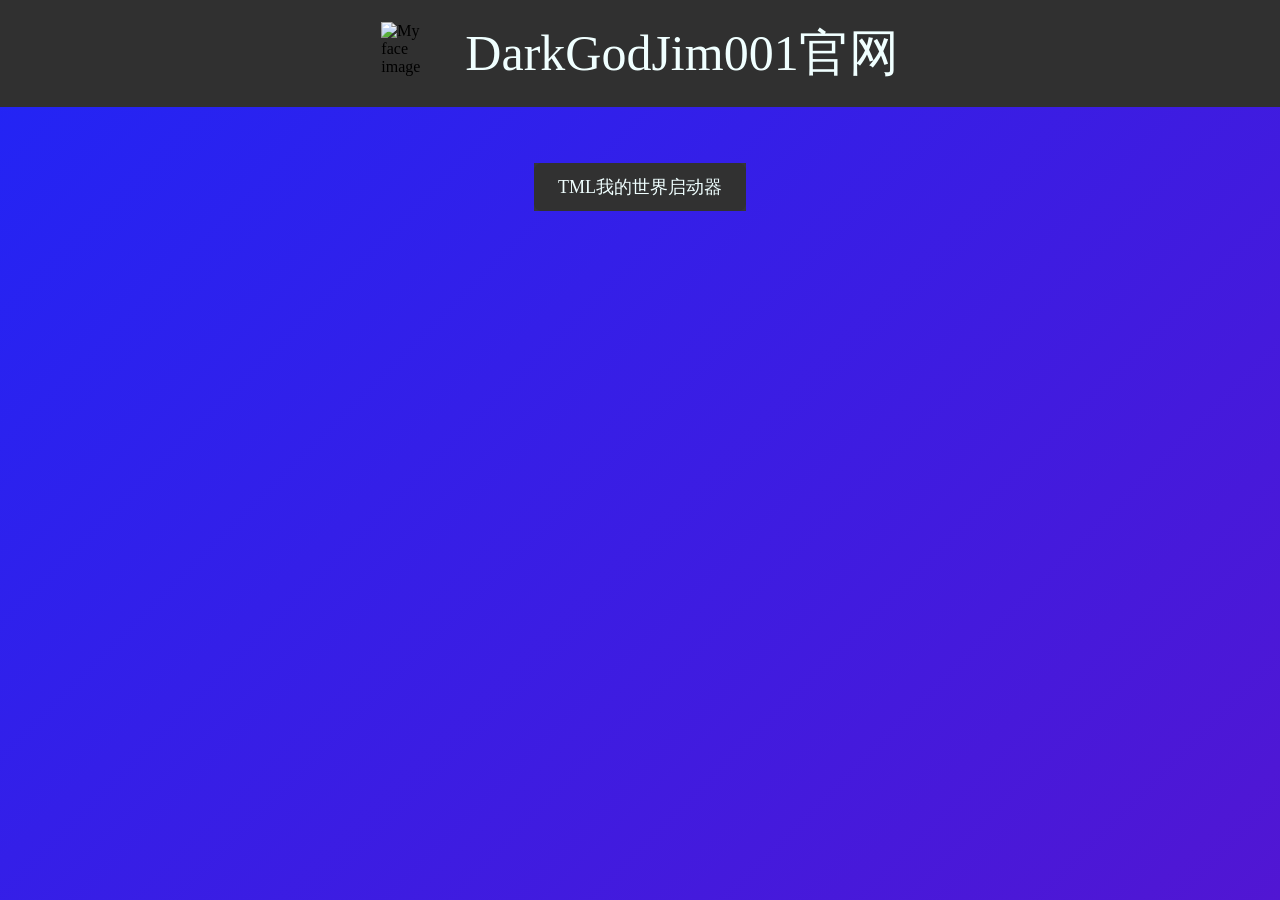
==== index.html @ 55df558e "Add files via upload" ====
<!DOCTYPE html>
<html>
    <head>
        <title>DarkGodJim's Web Page</title>
        <link rel="icon" type="image/png" href="https://vzge.me/face/DarkGodJim001.png">
        <style>
            body {
                background: linear-gradient(135deg,#2125f6,#6111c7,#9906a8,#f6037d);
                background-size: 400% 400%;
                min-height: 100vh;
                margin:0;
                padding: 0;
                animation: bg 8s ease infinite;
            }
            @keyframes bg {
                0%{
                    background-position: 0% 50%;
                }
                25%{
                    background-position: 100% 30%;
                }
                50%{
                    background-position: 50% 100%;
                }
                75%{
                    background-position: 0% 70%;
                }
                100%{
                    background-position: 0% 50%;
                }
            }
            #title_box {
                position:relative;
                background:#303030;
                display: flex;
                align-items: center;
                justify-content: center;
                gap: 20px;
                padding: 20px;
            }
            #title_{
                text-align: center;
                font-size: 50px;
                color:azure;
                margin: 0;
            }
            #title_image {
                text-align: center;
                display:grid;
                place-items: center;
            }
            #title_img {
                vertical-align: middle;
                transform: scale(1.0);
            }
            a:link {
                display: inline-block;
                transition: transform 0.35s ease;
                color:azure;
                text-decoration: none;
            }
            a:visited {
                display: inline-block;
                transition: transform 0.35s ease;
                color:beige;
            } 
            a:hover {
                display: inline-block;
                transition: transform 0.35s ease;
                color:aqua;
                text-decoration:double;
                transform: scale(1.05);
            }
            a:active {
                display: inline-block;
                transition: transform 0.35s ease;
                color:blue;
                transform: scale(1.35);
            }
            #main {
                display: flex;
                justify-content: center;
                padding: 40px 20px;
            }
            #dl_list {
                list-style: none;
                padding: 0;
            }
            #dl_list li {
                margin: 15px 0;
            }
            #TML-dl {
                display: inline-block;
                padding: 12px 24px;
                background: rgba(48,48,48,0.8);
                border-radius: 8px;
                font-size: 18px;
            }
            .dl_div {
                background: #363636;
            }
        </style>
    </head>
    <body>
        <div id="title_box">
            <img src="https://vzge.me/face/DarkGodJim001.png" alt="My face image" width="64" height="64" id="title_img">
            <p id="title_">DarkGodJim001官网</p>
        </div>
        <div id="main">
            <div id="download">
                <ul id="dl_list">

                    <div class="dl_div" id="TML">
                        <a id="TML-dl" href="https://darkgodjim001.github.io/darkgodjim001/download/Terminal Minecraft Launcher.exe">TML我的世界启动器</a>
                    </div>

                </ul>
            </div>
        </div>
    </body>
</html>
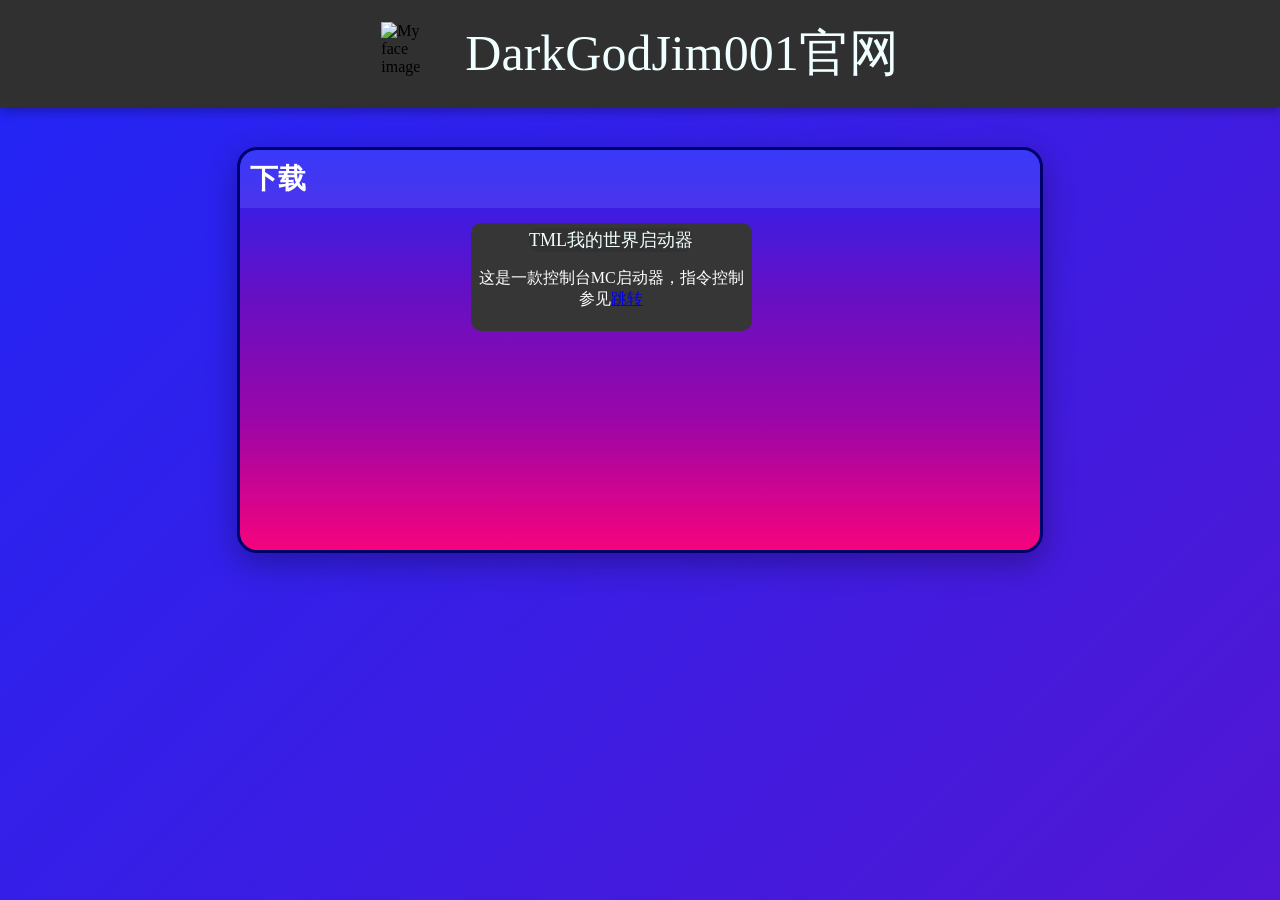
==== commit 4aaa3ff2: "Add files via upload" ====
--- a/index.html
+++ b/index.html
@@ -3,103 +3,7 @@
     <head>
         <title>DarkGodJim's Web Page</title>
         <link rel="icon" type="image/png" href="https://vzge.me/face/DarkGodJim001.png">
-        <style>
-            body {
-                background: linear-gradient(135deg,#2125f6,#6111c7,#9906a8,#f6037d);
-                background-size: 400% 400%;
-                min-height: 100vh;
-                margin:0;
-                padding: 0;
-                animation: bg 8s ease infinite;
-            }
-            @keyframes bg {
-                0%{
-                    background-position: 0% 50%;
-                }
-                25%{
-                    background-position: 100% 30%;
-                }
-                50%{
-                    background-position: 50% 100%;
-                }
-                75%{
-                    background-position: 0% 70%;
-                }
-                100%{
-                    background-position: 0% 50%;
-                }
-            }
-            #title_box {
-                position:relative;
-                background:#303030;
-                display: flex;
-                align-items: center;
-                justify-content: center;
-                gap: 20px;
-                padding: 20px;
-            }
-            #title_{
-                text-align: center;
-                font-size: 50px;
-                color:azure;
-                margin: 0;
-            }
-            #title_image {
-                text-align: center;
-                display:grid;
-                place-items: center;
-            }
-            #title_img {
-                vertical-align: middle;
-                transform: scale(1.0);
-            }
-            a:link {
-                display: inline-block;
-                transition: transform 0.35s ease;
-                color:azure;
-                text-decoration: none;
-            }
-            a:visited {
-                display: inline-block;
-                transition: transform 0.35s ease;
-                color:beige;
-            } 
-            a:hover {
-                display: inline-block;
-                transition: transform 0.35s ease;
-                color:aqua;
-                text-decoration:double;
-                transform: scale(1.05);
-            }
-            a:active {
-                display: inline-block;
-                transition: transform 0.35s ease;
-                color:blue;
-                transform: scale(1.35);
-            }
-            #main {
-                display: flex;
-                justify-content: center;
-                padding: 40px 20px;
-            }
-            #dl_list {
-                list-style: none;
-                padding: 0;
-            }
-            #dl_list li {
-                margin: 15px 0;
-            }
-            #TML-dl {
-                display: inline-block;
-                padding: 12px 24px;
-                background: rgba(48,48,48,0.8);
-                border-radius: 8px;
-                font-size: 18px;
-            }
-            .dl_div {
-                background: #363636;
-            }
-        </style>
+        <link rel="stylesheet" href="./style/main.css">
     </head>
     <body>
         <div id="title_box">
@@ -108,11 +12,17 @@
         </div>
         <div id="main">
             <div id="download">
+                <div id="download-text">
+                    <p id="download-title">下载</p>
+                </div>
                 <ul id="dl_list">
 
-                    <div class="dl_div" id="TML">
-                        <a id="TML-dl" href="https://darkgodjim001.github.io/darkgodjim001/download/Terminal Minecraft Launcher.exe">TML我的世界启动器</a>
-                    </div>
+                    <li>
+                        <div class="dl_div" id="TML">
+                            <a id="TML-dl" class="dl_buttom" href="./download/main.exe">TML我的世界启动器</a>
+                            <p class="dl_content">这是一款控制台MC启动器，指令控制参见<a href="./doc/tml.html" class="doc-jump">跳转</a></p>
+                        </div>
+                    </li>
 
                 </ul>
             </div>
--- a/style/main.css
+++ b/style/main.css
@@ -0,0 +1,145 @@
+body {
+  background: linear-gradient(135deg,#2125f6,#6111c7,#9906a8,#f6037d);
+  background-size: 400% 400%;
+  min-height: 100vh;
+  margin:0;
+  padding: 0;
+  animation: bg 30s ease infinite;
+}
+@keyframes bg {
+  0%{
+    background-position: 0% 50%;
+  }
+  25%{
+    background-position: 100% 30%;
+  }
+  50%{
+    background-position: 50% 100%;
+  }
+  75%{
+    background-position: 0% 70%;
+  }
+  100%{
+    background-position: 0% 50%;
+  }
+}
+#title_box {
+  position: sticky;
+  top: 0;
+  z-index: 1000;
+  background:#303030;
+  display: flex;
+  align-items: center;
+  justify-content: center;
+  gap: 20px;
+  padding: 20px;
+  box-shadow: 0 4px 10px rgba(0, 0, 0, 0.3);
+}
+#title_{
+  text-align: center;
+  font-size: 50px;
+  color:azure;
+  margin: 0;
+}
+#title_image {
+  text-align: center;
+  display:grid;
+  place-items: center;
+}
+#title_img {
+  vertical-align: middle;
+  transform: scale(1.0);
+}
+.dl_buttom:link {
+  display: inline-block;
+  transition: transform 0.35s ease;
+  color:azure;
+  text-decoration: none;
+  border-radius: 10px;
+}
+.dl_buttom:visited {
+  display: inline-block;
+  transition: transform 0.35s ease;
+  color:beige;
+} 
+.dl_buttom:hover {
+  display: inline-block;
+  transition: transform 0.35s ease;
+  color:aqua;
+  text-decoration:double;
+  transform: scale(1.05);
+}
+.dl_buttom:active {
+  display: inline-block;
+  transition: transform 0.35s ease;
+  color:blue;
+  transform: scale(1.35);
+}
+#main {
+  display: flex;
+  justify-content: center;
+  padding: 40px 20px;
+}
+#dl_list {
+  list-style: none;
+  padding: 0;
+  margin: 0;
+  width: 100%;
+  display: flex;
+  flex-direction: column;
+  align-items: center;
+}
+#dl_list li {
+  margin: 15px 0;
+}
+.dl_buttom {
+  
+  background: rgba(48,48,48,0.8);
+  border-radius: 8px;
+  font-size: 18px;
+  
+}
+.dl_div {
+  background: #363636;
+  border-radius: 10px;
+  padding: 5px;
+  width: 80%;
+  text-align: center;
+}
+#download {
+  background: linear-gradient(0deg, #f6037d, #9906a8, #6111c7, #2125f6);
+  border-radius: 20px;
+  max-width: 800px;
+  width: 90%;
+  min-height: 400px;
+  padding: 0;
+  display: flex;
+  flex-direction: column;
+  align-items: center;
+  justify-content: flex-start;
+  box-shadow: 0 10px 30px rgba(0, 0, 0, 0.3);
+  border: 3px solid #00006a;
+  overflow: hidden;
+}
+#download-title {
+  background: rgba(109, 106, 255, 0.3);
+  width: 100%;
+  padding:10px;
+  margin: 0;
+  font-size: 28px;
+  font-weight: bold;
+  color: white;
+  border-radius: 17px 17px 0 0;
+}
+#download-text {
+  width: 100%;
+}
+.doc-jump:visited {
+    color:#7a80d6;
+}
+.doc-jump:hover {
+    color:rgb(132, 0, 255);
+}
+.dl_content {
+    color:white !important;
+}
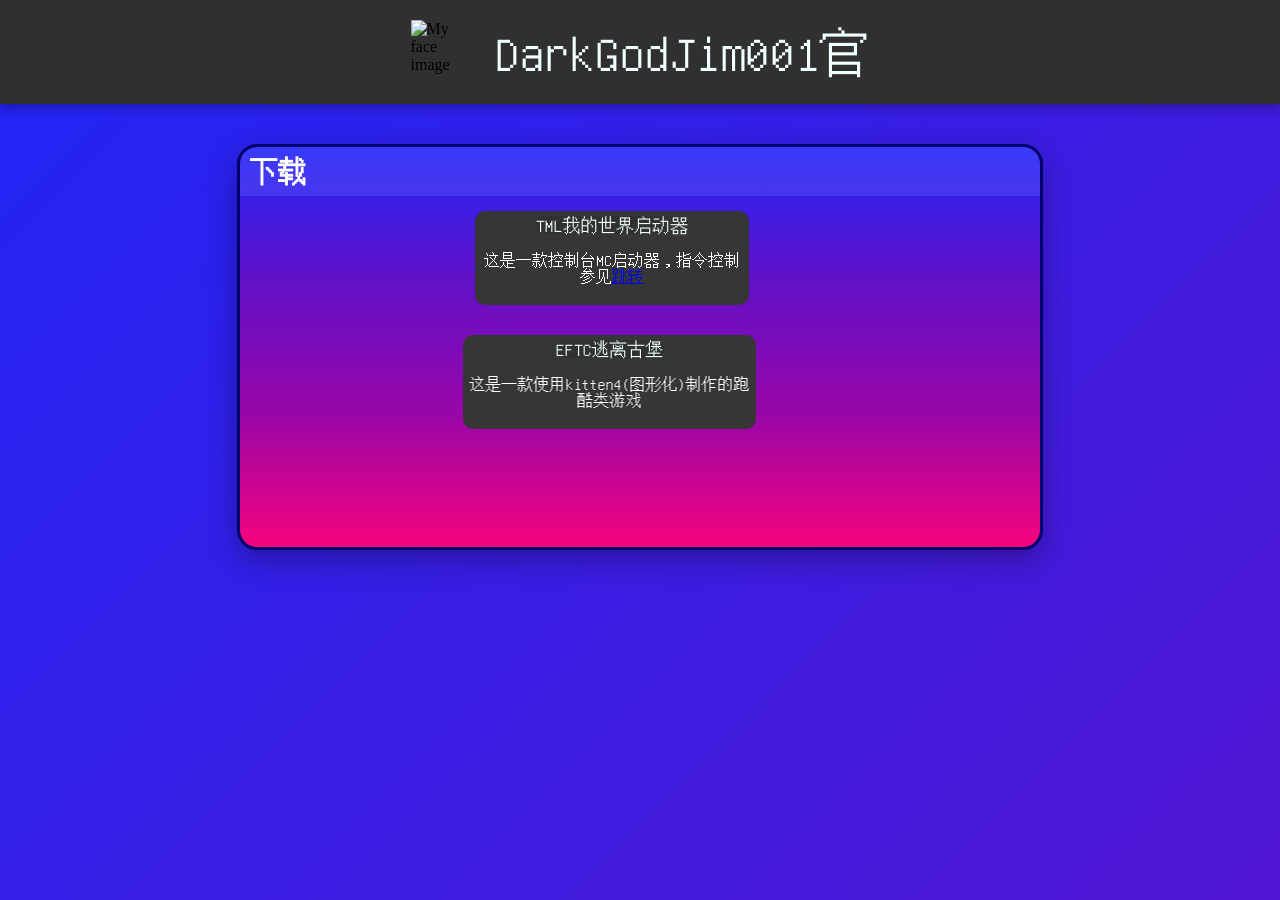
==== commit 6f2e364a: "Add files via upload" ====
--- a/index.html
+++ b/index.html
@@ -4,11 +4,12 @@
         <title>DarkGodJim's Web Page</title>
         <link rel="icon" type="image/png" href="https://vzge.me/face/DarkGodJim001.png">
         <link rel="stylesheet" href="./style/main.css">
+        <script src="./js/textwriter.js"> </script>
     </head>
     <body>
         <div id="title_box">
-            <img src="https://vzge.me/face/DarkGodJim001.png" alt="My face image" width="64" height="64" id="title_img">
-            <p id="title_">DarkGodJim001官网</p>
+            <img src="https://vzge.me/face/DarkGodJim001.png" alt="My face image" width="64" height="64" id="title_img" onclick="tw()">
+            <p id="title_"></p>
         </div>
         <div id="main">
             <div id="download">
@@ -24,6 +25,13 @@
                         </div>
                     </li>
 
+                    <li>
+                        <div class="dl_div" id="EFTC">
+                            <a id="EFTC-dl" class="dl_buttom" href="https://shequ.codemao.cn/work/268797967">EFTC逃离古堡</a>
+                            <p class="dl_content">这是一款使用kitten4(图形化)制作的跑酷类游戏</p>
+                        </div>
+                    </li>
+
                 </ul>
             </div>
         </div>
--- a/style/main.css
+++ b/style/main.css
@@ -1,3 +1,14 @@
+@font-face {
+  font-family: "unifont";
+  src: url("../resource/unifont-16.0.03.otf") format("opentype");
+}
+p {
+  font-family: "unifont";
+}
+a {
+  font-family: "unifont";
+}
+
 body {
   background: linear-gradient(135deg,#2125f6,#6111c7,#9906a8,#f6037d);
   background-size: 400% 400%;
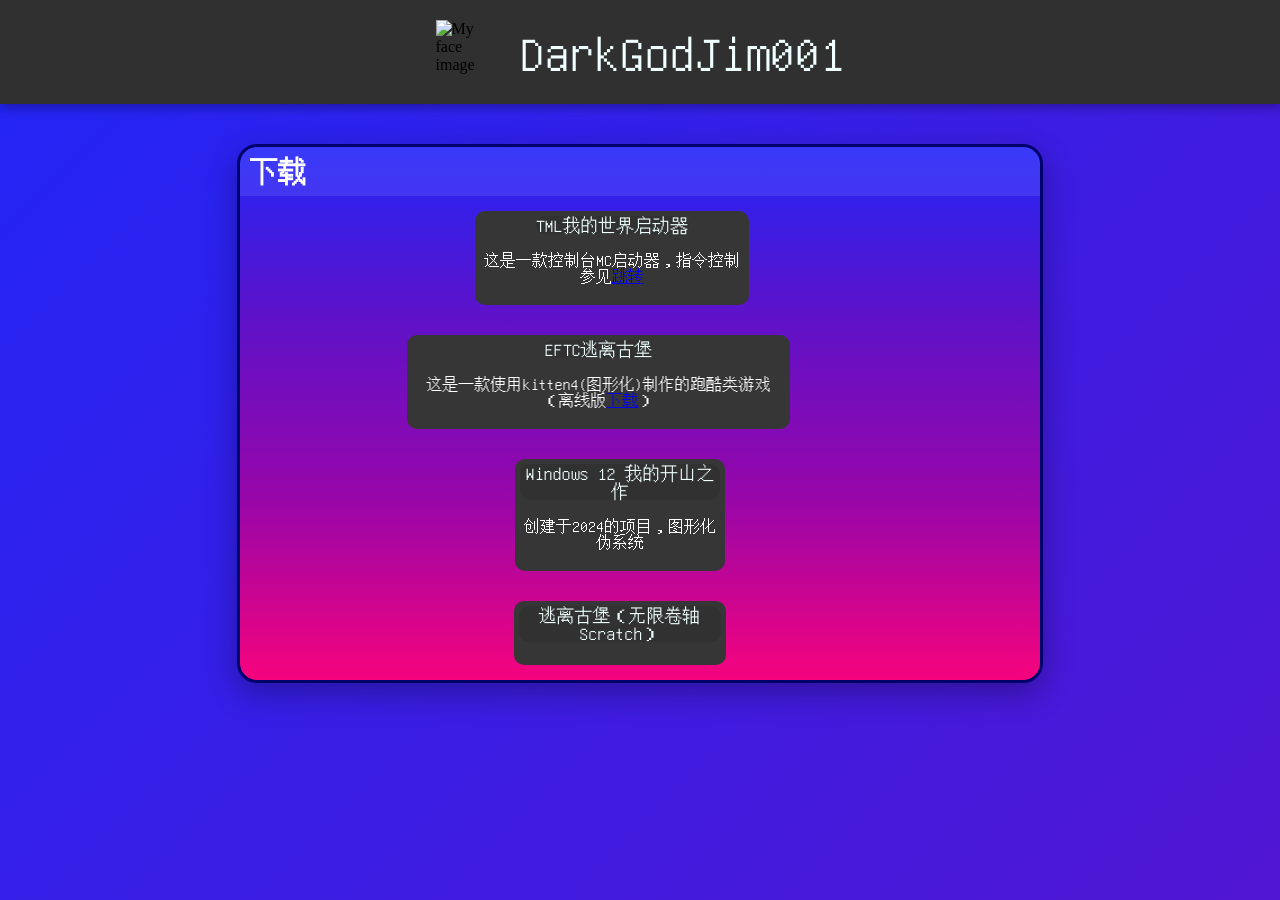
==== commit cc644921: "Add files via upload" ====
--- a/index.html
+++ b/index.html
@@ -28,7 +28,22 @@
                     <li>
                         <div class="dl_div" id="EFTC">
                             <a id="EFTC-dl" class="dl_buttom" href="https://shequ.codemao.cn/work/268797967">EFTC逃离古堡</a>
-                            <p class="dl_content">这是一款使用kitten4(图形化)制作的跑酷类游戏</p>
+                            <p class="dl_content">这是一款使用kitten4(图形化)制作的跑酷类游戏（离线版<a href="./download/逃离古城堡.exe">下载</a>）</p>
+                        </div>
+                    </li>
+
+                    <li>
+                        <div class="dl_div" id="W12">
+                            <a id="EFTC-dl" class="dl_buttom" href="https://shequ.codemao.cn/work/231202107">Windows 12 我的开山之作</a>
+                            <p class="dl_content">创建于2024的项目，图形化伪系统</p>
+                        </div>
+                    </li>
+
+                    <li>
+                        <div class="dl_div" id="W12">
+                            <a id="EFTC-dl" class="dl_buttom" href="https://yifanqqmc.github.io/
+古堡探险(无尽卷轴版).html">逃离古堡（无限卷轴Scratch）</a>
+                            <p class="dl_content"></p>
                         </div>
                     </li>
 
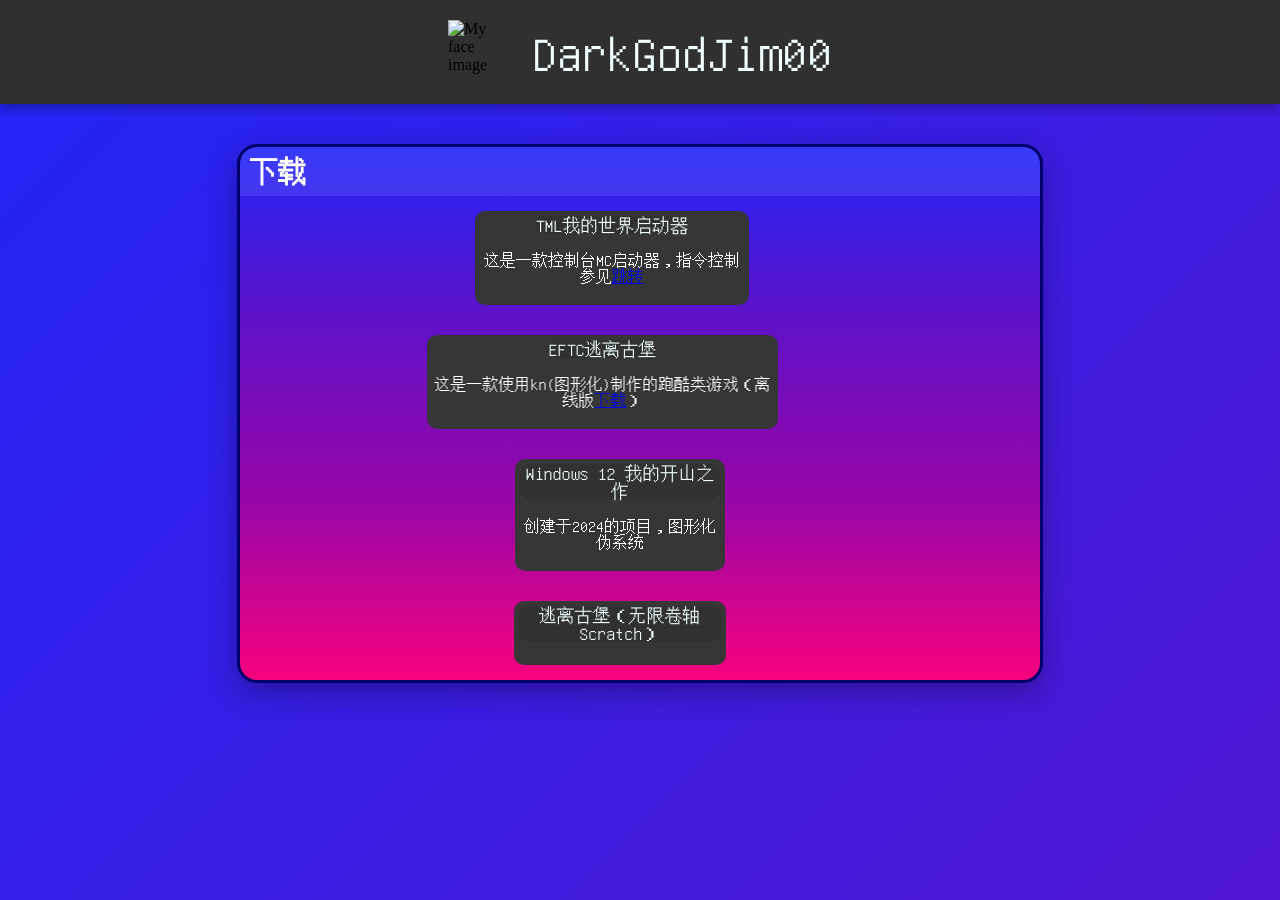
==== commit bd0abe04: "Add files via upload" ====
--- a/index.html
+++ b/index.html
@@ -27,8 +27,8 @@
 
                     <li>
                         <div class="dl_div" id="EFTC">
-                            <a id="EFTC-dl" class="dl_buttom" href="https://shequ.codemao.cn/work/268797967">EFTC逃离古堡</a>
-                            <p class="dl_content">这是一款使用kitten4(图形化)制作的跑酷类游戏（离线版<a href="./download/逃离古城堡.exe">下载</a>）</p>
+                            <a id="EFTC-dl" class="dl_buttom" href="https://shequ.codemao.cn/work/317739220">EFTC逃离古堡</a>
+                            <p class="dl_content">这是一款使用kn(图形化)制作的跑酷类游戏（离线版<a href="./download/逃离古城堡.exe">下载</a>）</p>
                         </div>
                     </li>
 
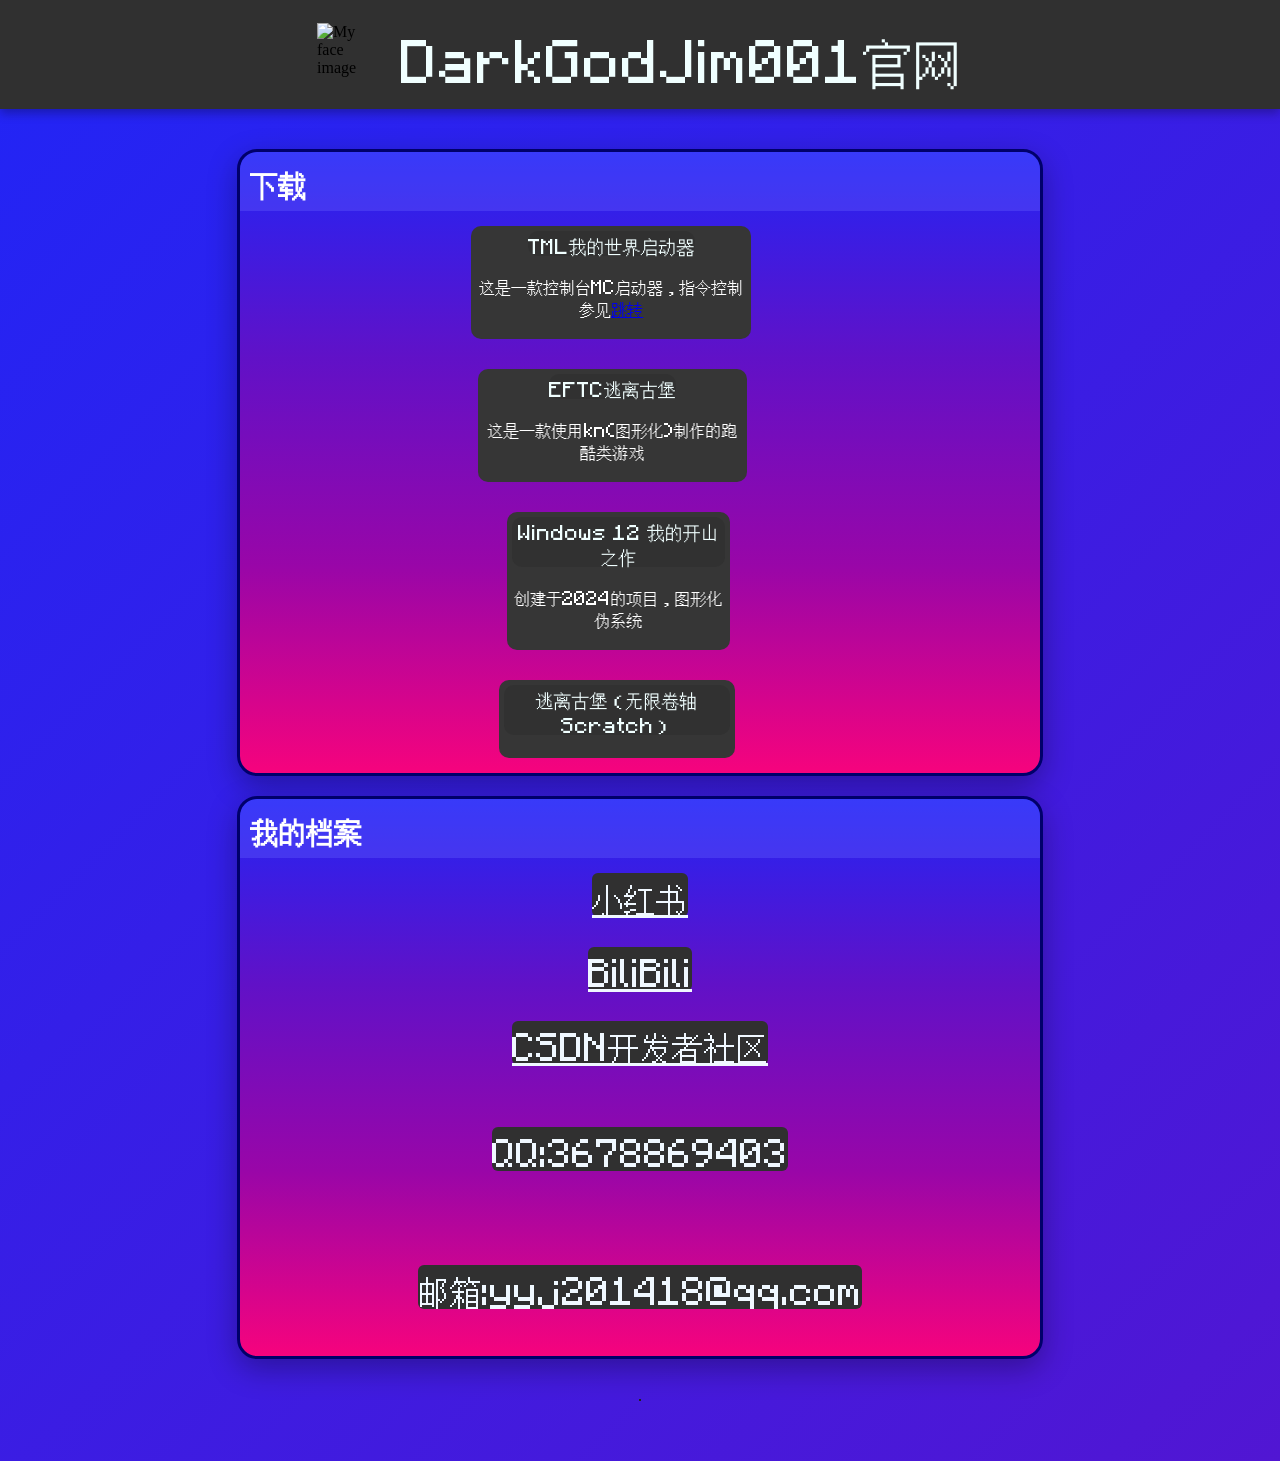
==== commit e4249fbc: "Add files via upload" ====
--- a/index.html
+++ b/index.html
@@ -4,11 +4,13 @@
         <title>DarkGodJim's Web Page</title>
         <link rel="icon" type="image/png" href="https://vzge.me/face/DarkGodJim001.png">
         <link rel="stylesheet" href="./style/main.css">
+        <link rel="stylesheet" href="./style/profile.css">
         <script src="./js/textwriter.js"> </script>
+        <script src="./js/clickAvatar.js"></script>
     </head>
     <body>
         <div id="title_box">
-            <img src="https://vzge.me/face/DarkGodJim001.png" alt="My face image" width="64" height="64" id="title_img" onclick="tw()">
+            <img src="https://vzge.me/face/DarkGodJim001.png" alt="My face image" width="64" height="64" id="title_img" onclick="OnClickAvatarEvent()">
             <p id="title_"></p>
         </div>
         <div id="main">
@@ -28,7 +30,7 @@
                     <li>
                         <div class="dl_div" id="EFTC">
                             <a id="EFTC-dl" class="dl_buttom" href="https://shequ.codemao.cn/work/317739220">EFTC逃离古堡</a>
-                            <p class="dl_content">这是一款使用kn(图形化)制作的跑酷类游戏（离线版<a href="./download/逃离古城堡.exe">下载</a>）</p>
+                            <p class="dl_content">这是一款使用kn(图形化)制作的跑酷类游戏</p>
                         </div>
                     </li>
 
@@ -49,6 +51,37 @@
 
                 </ul>
             </div>
+
+            <div id="profile">
+                <div id="profile-text">
+                    <p id="profile-title">我的档案</p>
+                </div>
+                <ul id="dl_list">
+
+                    <li>
+                        <a class="profile-link" href="https://www.xiaohongshu.com/user/profile/6747f4ee0000000008009aac">小红书</a>
+                        
+                    </li>
+
+                    <li>
+                        <a class="profile-link" href="https://space.bilibili.com/3546736920365309?spm_id_from=333.1007.0.0">BiliBili</a>
+                    </li>
+
+                    <li>
+                        <a class="profile-link" href="https://blog.csdn.net/2401_84221942?spm=1000.2115.3001.5343">CSDN开发者社区</a>
+                    </li>
+
+                    <li>
+                        <p class="profile-text">QQ:3678869403</a>
+                    </li>
+
+                    <li>
+                        <p class="profile-text">邮箱:yyj201418@qq.com</a>
+                    </li>
+
+                </ul>
+            </div>
+            <hr>
         </div>
     </body>
 </html>
--- a/style/main.css
+++ b/style/main.css
@@ -2,11 +2,15 @@
   font-family: "unifont";
   src: url("../resource/unifont-16.0.03.otf") format("opentype");
 }
+@font-face {
+  font-family: "mc7";
+  src: url("../resource/Minecraft Seven_2.ttf") format("truetype");
+}
 p {
-  font-family: "unifont";
+  font-family:"mc7","unifont";
 }
 a {
-  font-family: "unifont";
+  font-family:"mc7","unifont";
 }
 
 body {
@@ -90,6 +94,9 @@
   display: flex;
   justify-content: center;
   padding: 40px 20px;
+  flex-direction: column;
+  align-items: center;
+  gap:20px;
 }
 #dl_list {
   list-style: none;
@@ -153,4 +160,11 @@
 }
 .dl_content {
     color:white !important;
-}+}
+
+hr {
+  margin:20px 0;
+  border:1px solid #222;
+  background-color: #222;
+}
+
--- a/style/profile.css
+++ b/style/profile.css
@@ -0,0 +1,63 @@
+#profile {
+  background: linear-gradient(0deg, #f6037d, #9906a8, #6111c7, #2125f6);
+  border-radius: 20px;
+  max-width: 800px;
+  width: 90%;
+  min-height: 400px;
+  padding: 0;
+  display: flex;
+  flex-direction: column;
+  align-items: center;
+  justify-content: flex-start;
+  box-shadow: 0 10px 30px rgba(0, 0, 0, 0.3);
+  border: 3px solid #00006a;
+  overflow: hidden;
+}
+#profile-title {
+  background: rgba(109, 106, 255, 0.3);
+  width: 100%;
+  padding:10px;
+  margin: 0;
+  font-size: 28px;
+  font-weight: bold;
+  color: white;
+  border-radius: 17px 17px 0 0;
+}
+#profile-text {
+  width: 100%;
+}
+.profile-link:link {
+    display: inline-block;
+    transition: transform 0.35s ease;
+    color:aliceblue;
+    background-color: #303030;
+    border-color: #00006a;
+    border-radius: 6px;
+    font-size: 32px;
+}
+.profile-link:visited {
+    display: inline-block;
+    transition: transform 0.35s ease;
+    color:aqua;
+}
+.profile-link:hover{
+    display: inline-block;
+    transition: transform 0.35s ease;
+    color:rgb(0, 255, 128);
+    transform: scale(1.05);
+}
+.profile-link:active {
+    display: inline-block;
+    transition: transform 0.35s ease;
+    color:#00006a;
+    transform: scale(1.35);
+}
+.profile-text {
+    display: inline-block;
+    transition: transform 0.35s ease;
+    color:aliceblue;
+    background-color: #303030;
+    border-color: #00006a;
+    border-radius: 6px;
+    font-size: 32px;
+}
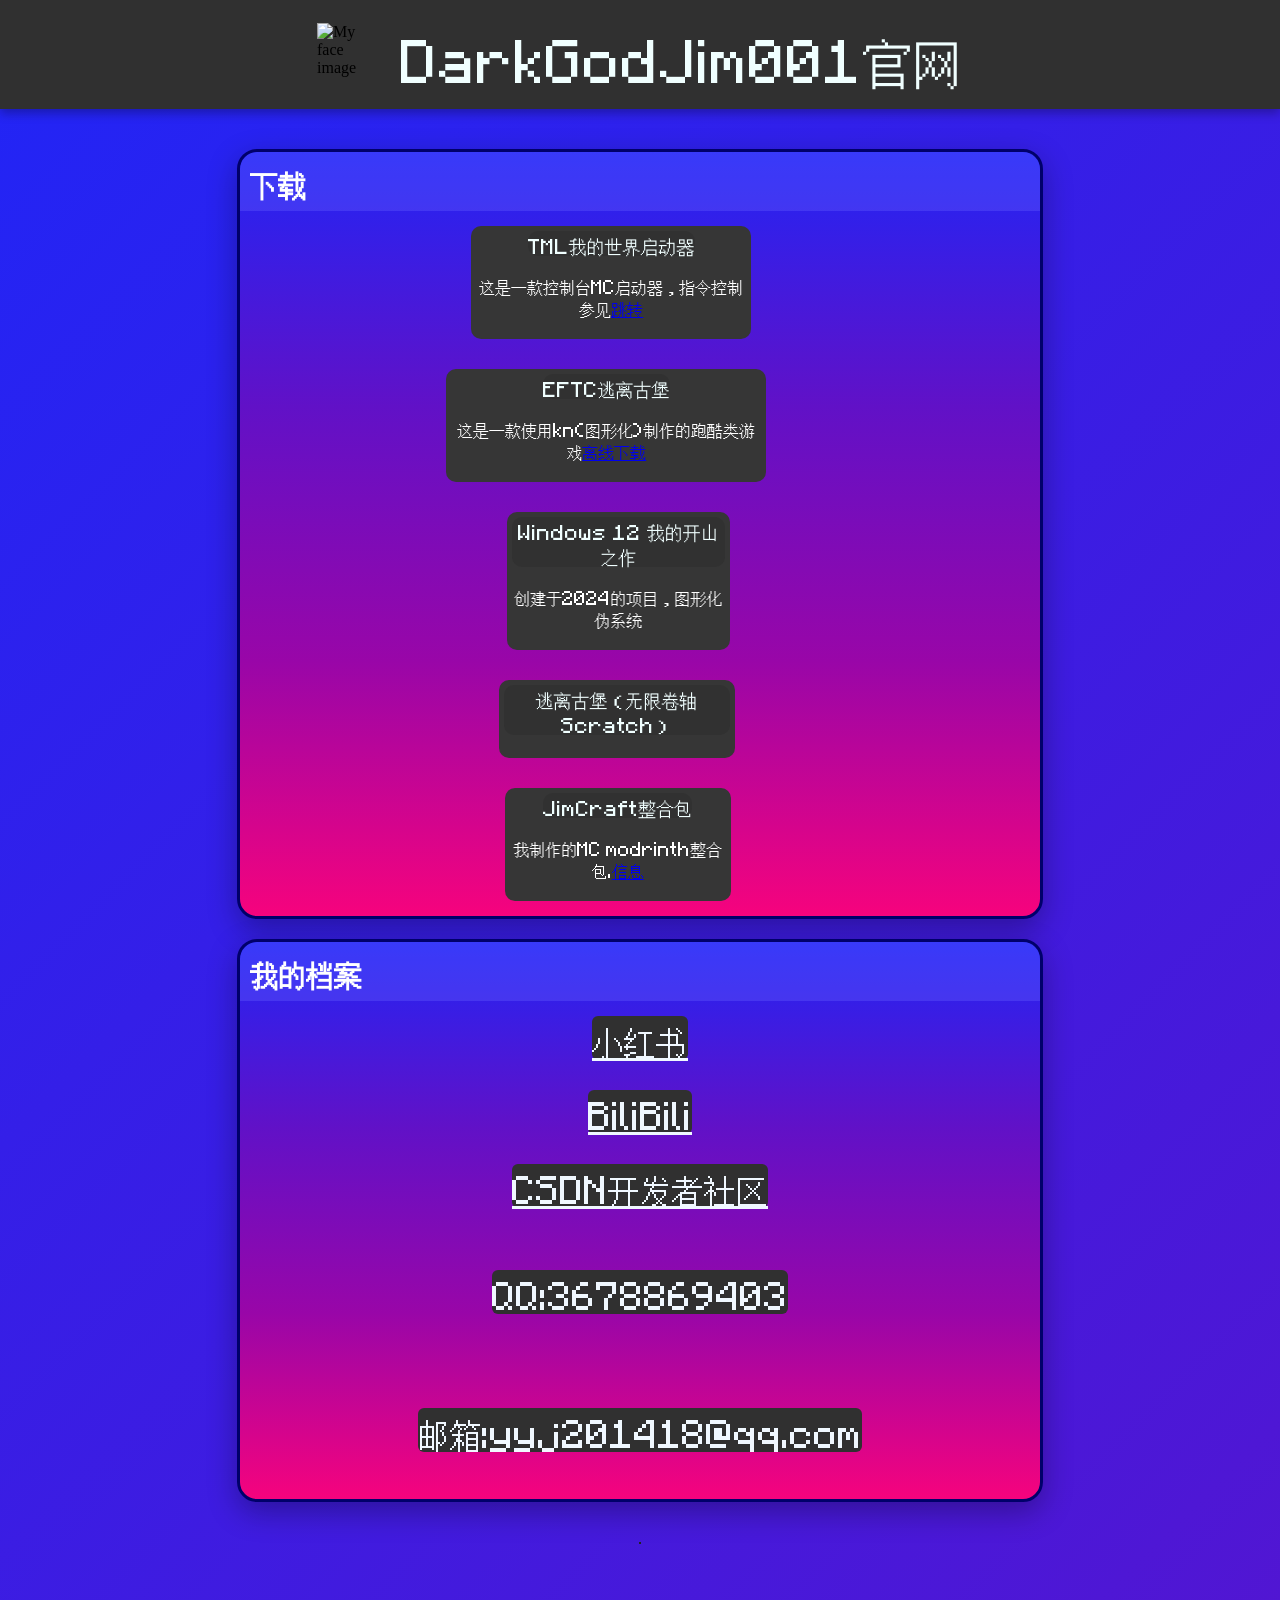
==== commit 4eae9e5f: "Add files via upload" ====
--- a/index.html
+++ b/index.html
@@ -30,7 +30,7 @@
                     <li>
                         <div class="dl_div" id="EFTC">
                             <a id="EFTC-dl" class="dl_buttom" href="https://shequ.codemao.cn/work/317739220">EFTC逃离古堡</a>
-                            <p class="dl_content">这是一款使用kn(图形化)制作的跑酷类游戏</p>
+                            <p class="dl_content">这是一款使用kn(图形化)制作的跑酷类游戏<a href="./download/EFTC逃离古堡.exe" class="doc-jump">离线下载</a></p>
                         </div>
                     </li>
 
@@ -46,6 +46,13 @@
                             <a id="EFTC-dl" class="dl_buttom" href="https://yifanqqmc.github.io/
 古堡探险(无尽卷轴版).html">逃离古堡（无限卷轴Scratch）</a>
                             <p class="dl_content"></p>
+                        </div>
+                    </li>
+
+                    <li>
+                        <div class="dl_div" id="JIMCRAFT">
+                            <a id="JIMCRAFT-dl" class="dl_buttom" href="./download/JimCraft.zip">JimCraft整合包</a>
+                            <p class="dl_content">我制作的MC modrinth整合包.<a href="./doc/jimcraft.html" class="doc-jump">信息</a></p>
                         </div>
                     </li>
 
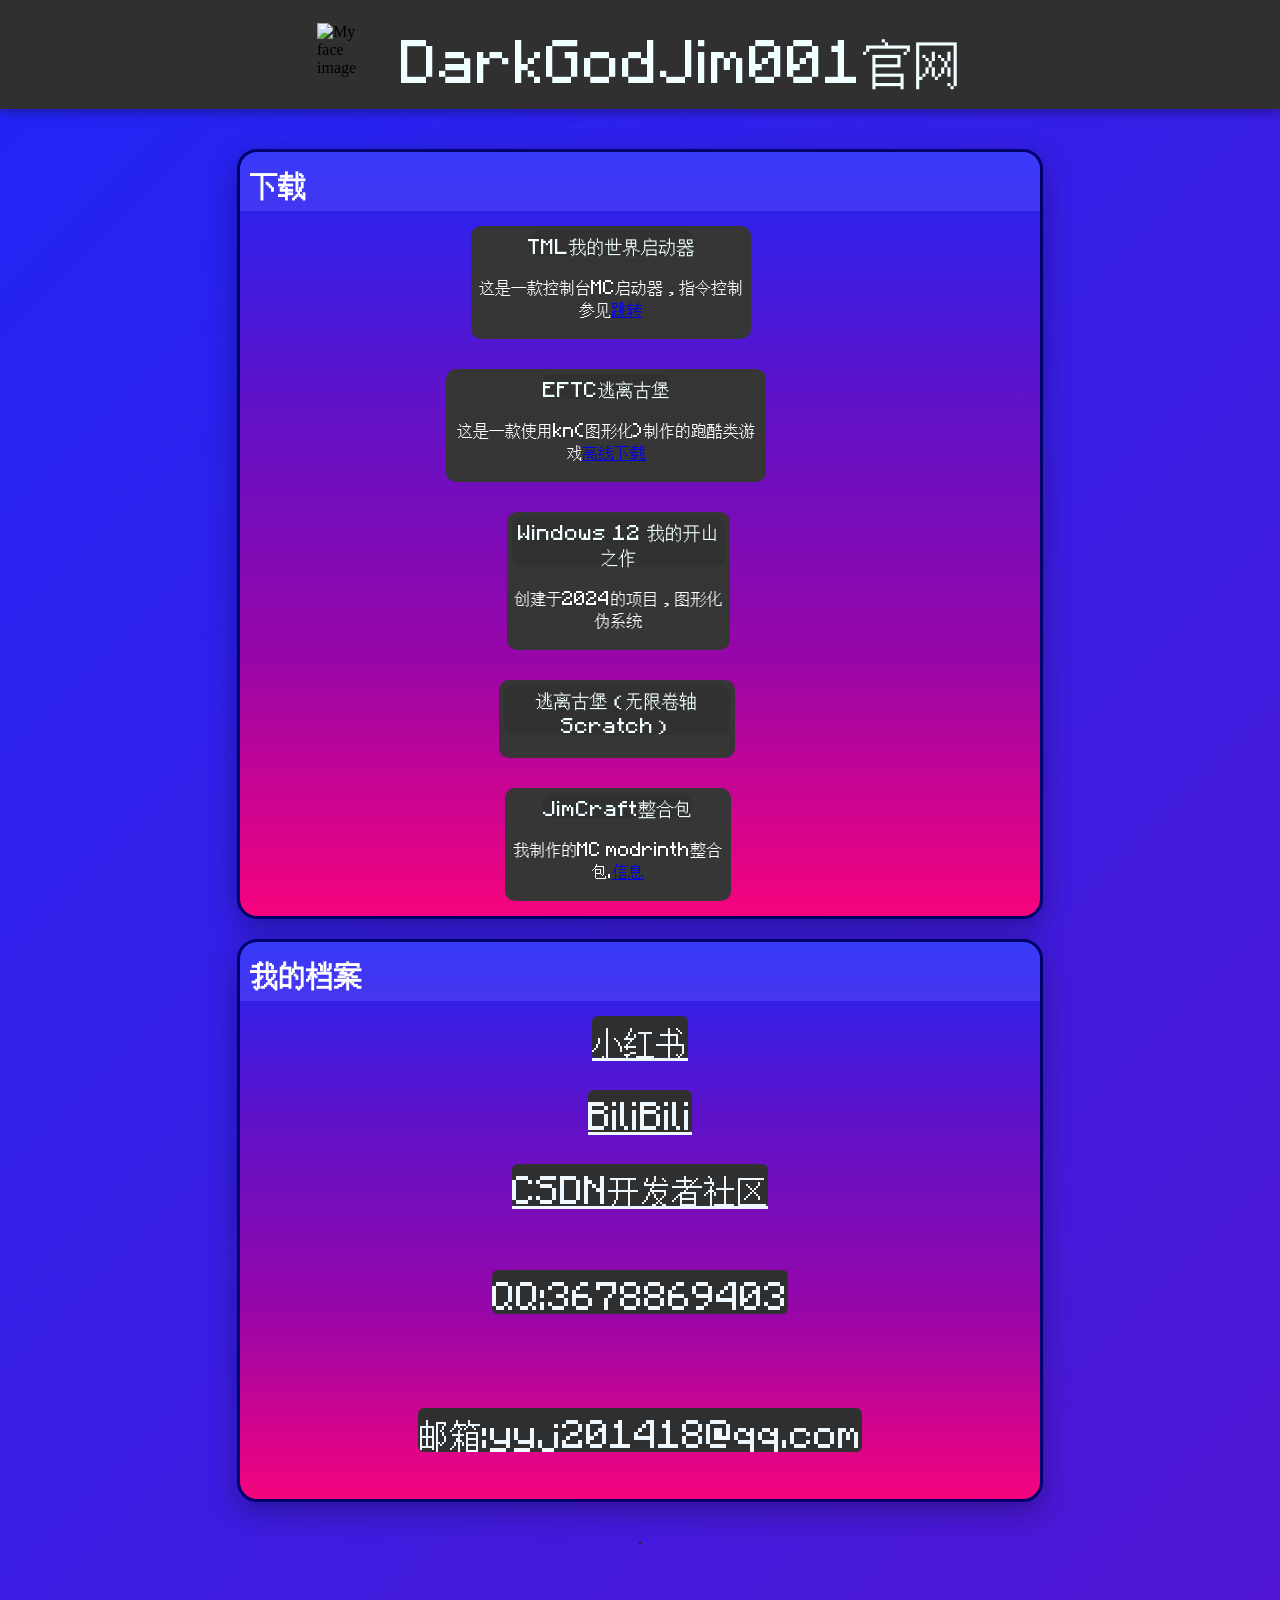
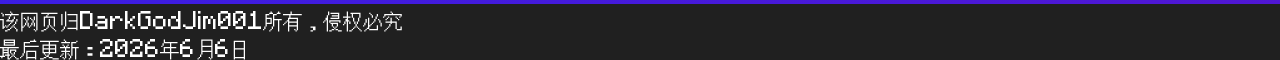
==== commit afa991cd: "Add files via upload" ====
--- a/index.html
+++ b/index.html
@@ -5,6 +5,7 @@
         <link rel="icon" type="image/png" href="https://vzge.me/face/DarkGodJim001.png">
         <link rel="stylesheet" href="./style/main.css">
         <link rel="stylesheet" href="./style/profile.css">
+        <link rel="stylesheet" href="./style/copyright.css">
         <script src="./js/textwriter.js"> </script>
         <script src="./js/clickAvatar.js"></script>
     </head>
@@ -89,6 +90,11 @@
                 </ul>
             </div>
             <hr>
+
         </div>
+        <copyright_div>
+            <copyright>该网页归DarkGodJim001所有，侵权必究</copyright>
+            <copyright>最后更新：2026年6月6日</copyright>
+        </copyright_div>
     </body>
 </html>
--- a/style/copyright.css
+++ b/style/copyright.css
@@ -0,0 +1,21 @@
+@font-face {
+  font-family: "unifont";
+  src: url("../resource/unifont-16.0.03.otf") format("opentype");
+}
+@font-face {
+  font-family: "mc7";
+  src: url("../resource/Minecraft Seven_2.ttf") format("truetype");
+}
+
+copyright_div {
+    background-color: #202020;
+    display: block;
+    font-family:"mc7","unifont";
+}
+
+copyright {
+    font-size: 20px;
+    color: #ffffff;
+    display: block;
+    font-family:"mc7","unifont";
+}
